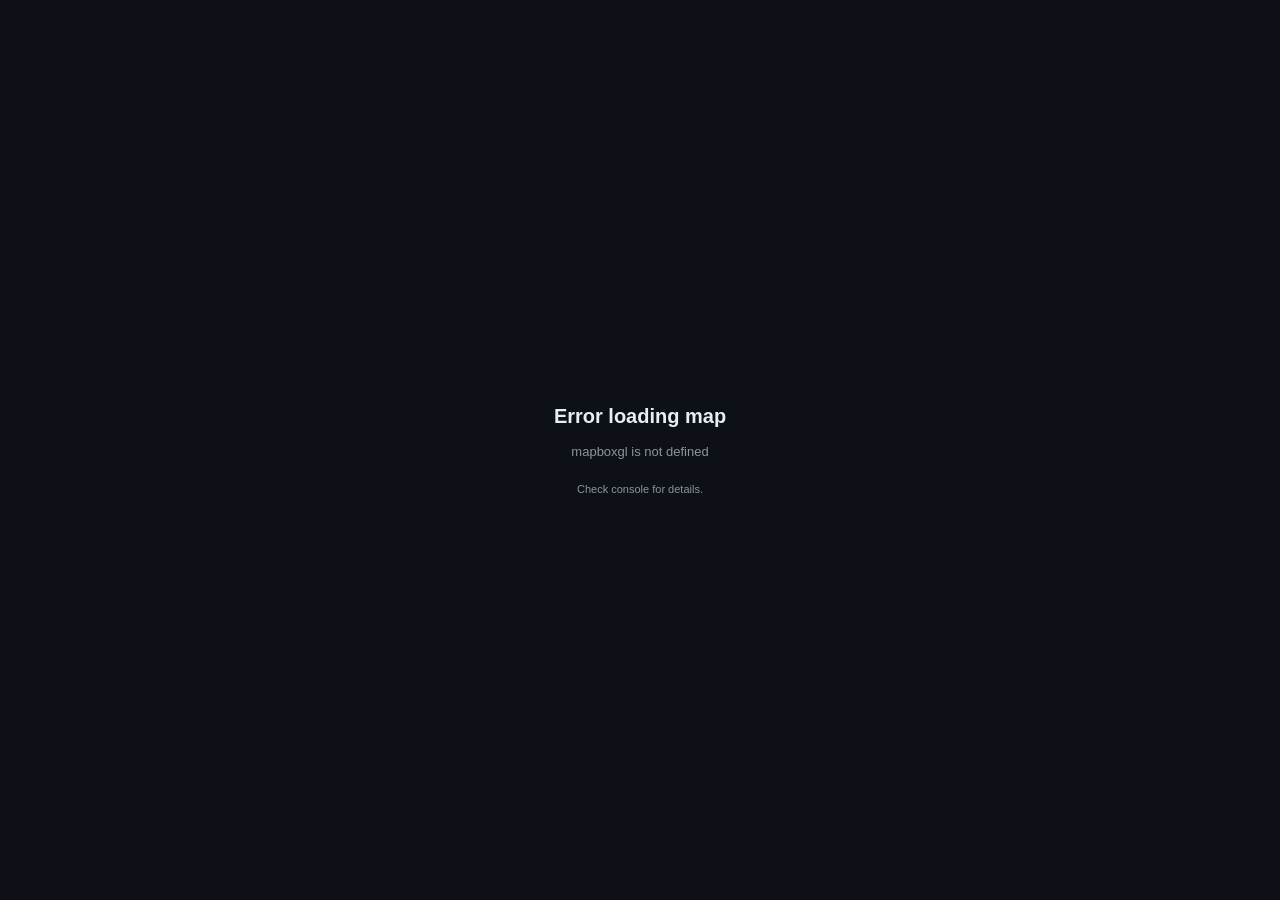
==== frontend/index.html @ da4aa9ca "Initial build: Chicago Population Explorer - 3D hour-by-hour population visualization using Mapbox G" ====
<!DOCTYPE html>
<html lang="en">
<head>
  <meta charset="UTF-8" />
  <meta name="viewport" content="width=device-width, initial-scale=1.0" />
  <title>Chicago Population Explorer</title>
  <link rel="stylesheet" href="https://api.mapbox.com/mapbox-gl-js/v3.3.0/mapbox-gl.css" />
  <link rel="stylesheet" href="css/style.css" />
</head>
<body>

  <!-- Header -->
  <header>
    <div class="header-left">
      <h1>Chicago Population Explorer</h1>
      <span class="subtitle">Hour-by-hour population dynamics</span>
    </div>
    <nav class="tabs">
      <button class="tab active" data-tab="story">Story</button>
      <button class="tab" data-tab="visualization">Visualization</button>
      <button class="tab" data-tab="statistics">Statistics</button>
      <button class="tab" data-tab="about">About</button>
    </nav>
  </header>

  <!-- Main content -->
  <main>

    <!-- Map (always visible) -->
    <div id="map-container">
      <div id="map"></div>

      <!-- Time controls -->
      <div id="time-controls">
        <div id="time-display">
          <span id="day-label">Monday</span>
          <span id="hour-label">12:00 AM</span>
        </div>
        <div id="slider-row">
          <button id="btn-play" title="Play/Pause">&#9654;</button>
          <input type="range" id="time-slider" min="0" max="167" value="0" step="1" />
        </div>
        <div id="speed-row">
          <label>Speed:</label>
          <select id="speed-select">
            <option value="400">0.5x</option>
            <option value="200" selected>1x</option>
            <option value="100">2x</option>
            <option value="50">4x</option>
          </select>
        </div>
      </div>

      <!-- Legend -->
      <div id="legend">
        <div class="legend-title">Population per block</div>
        <div class="legend-scale" id="legend-scale"></div>
        <div class="legend-mode-toggle">
          <button class="mode-btn active" data-mode="absolute">Residents</button>
          <button class="mode-btn" data-mode="change">Change</button>
        </div>
      </div>

      <!-- Stats overlay -->
      <div id="stats-overlay">
        <div class="stat-item">
          <span class="stat-label">Total Population</span>
          <span class="stat-value" id="stat-total">—</span>
        </div>
        <div class="stat-item">
          <span class="stat-label">vs. Overnight</span>
          <span class="stat-value" id="stat-change">—</span>
        </div>
      </div>
    </div>

    <!-- Story panel -->
    <div id="panel-story" class="side-panel active">
      <div id="story-content"></div>
      <div id="story-nav">
        <button id="btn-prev">&#8592; Prev</button>
        <span id="story-progress">1 / 8</span>
        <button id="btn-next">Next &#8594;</button>
      </div>
    </div>

    <!-- Visualization panel -->
    <div id="panel-visualization" class="side-panel">
      <h2>Explore Chicago</h2>
      <p>Use the time slider to scrub through the week hour by hour.</p>
      <p>Toggle between <strong>Residents</strong> (absolute population) and <strong>Change</strong> (vs overnight baseline) using the legend.</p>
      <div class="tip">Click any block on the map to see its population details.</div>
    </div>

    <!-- Statistics panel -->
    <div id="panel-statistics" class="side-panel">
      <h2>Statistics</h2>
      <div id="stats-chart-container">
        <canvas id="stats-chart"></canvas>
      </div>
      <div id="neighborhood-breakdown"></div>
    </div>

    <!-- About panel -->
    <div id="panel-about" class="side-panel">
      <h2>About This Project</h2>
      <p>
        Chicago Population Explorer models the city's hour-by-hour population
        distribution across census blocks, revealing how the city's 2.7 million
        residents mix with over 3 million daytime workers and visitors.
      </p>
      <h3>Data Sources</h3>
      <ul>
        <li><strong>US Census 2020</strong> — Block-level residential population</li>
        <li><strong>CTA Rail Hourly Ridership</strong> — Chicago Data Portal (public)</li>
        <li><strong>US Census LEHD</strong> — Daytime population normalization</li>
        <li><strong>CTA GTFS</strong> — Station locations</li>
      </ul>
      <h3>Methodology</h3>
      <p>
        Overnight populations come from the 2020 Census at the block level.
        Hourly net inflows and outflows are estimated from CTA rail turnstile data,
        scaled by Chicago's transit mode share (~30%), and dispersed to census blocks
        within 400 meters of each station. Final estimates are normalized against
        LEHD daytime population benchmarks.
      </p>
      <h3>Tech Stack</h3>
      <ul>
        <li>Mapbox GL JS — Map rendering</li>
        <li>D3.js — Charts and data binding</li>
        <li>Python + GeoPandas — Data pipeline</li>
        <li>US Census API + Chicago Data Portal — Source data</li>
      </ul>
      <p class="source-link">
        Source code: <a href="https://github.com/sourabhgithubcode/chicago-population-explorer" target="_blank">GitHub</a>
      </p>
    </div>

  </main>

  <!-- Tooltip -->
  <div id="tooltip" class="hidden"></div>

  <!-- Scripts -->
  <script src="https://api.mapbox.com/mapbox-gl-js/v3.3.0/mapbox-gl.js"></script>
  <script src="https://d3js.org/d3.v7.min.js"></script>
  <script src="config.js"></script>
  <script src="js/data.js"></script>
  <script src="js/map.js"></script>
  <script src="js/story.js"></script>
  <script src="js/main.js"></script>

</body>
</html>
---- frontend/css/style.css ----
/* =============================================
   Chicago Population Explorer — Stylesheet
   ============================================= */

*, *::before, *::after {
  box-sizing: border-box;
  margin: 0;
  padding: 0;
}

:root {
  --bg-dark:       #0d1117;
  --bg-panel:      #161b22;
  --bg-card:       #1c2128;
  --border:        #30363d;
  --text-primary:  #e6edf3;
  --text-muted:    #8b949e;
  --accent:        #58a6ff;
  --accent-warm:   #f0883e;
  --header-height: 56px;
  --panel-width:   340px;
  --color-low:     #0d47a1;
  --color-mid:     #1565c0;
  --color-high:    #e53935;
  --color-peak:    #ff1744;
}

html, body {
  height: 100%;
  font-family: -apple-system, BlinkMacSystemFont, "Segoe UI", Roboto, sans-serif;
  background: var(--bg-dark);
  color: var(--text-primary);
  overflow: hidden;
}

/* ---- Header ---- */
header {
  position: fixed;
  top: 0;
  left: 0;
  right: 0;
  height: var(--header-height);
  background: var(--bg-panel);
  border-bottom: 1px solid var(--border);
  display: flex;
  align-items: center;
  justify-content: space-between;
  padding: 0 20px;
  z-index: 100;
}

.header-left h1 {
  font-size: 16px;
  font-weight: 600;
  letter-spacing: 0.02em;
}

.header-left .subtitle {
  font-size: 11px;
  color: var(--text-muted);
  margin-left: 10px;
}

.tabs {
  display: flex;
  gap: 4px;
}

.tab {
  background: none;
  border: 1px solid transparent;
  color: var(--text-muted);
  padding: 6px 14px;
  border-radius: 6px;
  font-size: 13px;
  cursor: pointer;
  transition: all 0.15s;
}

.tab:hover {
  color: var(--text-primary);
  background: var(--bg-card);
}

.tab.active {
  color: var(--accent);
  border-color: var(--accent);
  background: rgba(88, 166, 255, 0.08);
}

/* ---- Layout ---- */
main {
  display: flex;
  height: calc(100vh - var(--header-height));
  margin-top: var(--header-height);
}

/* ---- Map ---- */
#map-container {
  flex: 1;
  position: relative;
  overflow: hidden;
}

#map {
  width: 100%;
  height: 100%;
}

/* ---- Time Controls ---- */
#time-controls {
  position: absolute;
  bottom: 24px;
  left: 50%;
  transform: translateX(-50%);
  background: rgba(13, 17, 23, 0.9);
  border: 1px solid var(--border);
  border-radius: 12px;
  padding: 14px 20px;
  min-width: 380px;
  backdrop-filter: blur(8px);
}

#time-display {
  display: flex;
  justify-content: space-between;
  font-size: 13px;
  color: var(--text-muted);
  margin-bottom: 10px;
}

#time-display #day-label {
  color: var(--accent);
  font-weight: 600;
}

#time-display #hour-label {
  color: var(--text-primary);
}

#slider-row {
  display: flex;
  align-items: center;
  gap: 10px;
  margin-bottom: 8px;
}

#btn-play {
  background: var(--accent);
  border: none;
  color: var(--bg-dark);
  width: 30px;
  height: 30px;
  border-radius: 50%;
  cursor: pointer;
  font-size: 12px;
  display: flex;
  align-items: center;
  justify-content: center;
  flex-shrink: 0;
  transition: background 0.15s;
}

#btn-play:hover {
  background: #79bfff;
}

#time-slider {
  flex: 1;
  height: 4px;
  -webkit-appearance: none;
  appearance: none;
  background: var(--border);
  border-radius: 2px;
  outline: none;
  cursor: pointer;
}

#time-slider::-webkit-slider-thumb {
  -webkit-appearance: none;
  width: 14px;
  height: 14px;
  border-radius: 50%;
  background: var(--accent);
  cursor: pointer;
}

#speed-row {
  display: flex;
  align-items: center;
  gap: 8px;
  font-size: 12px;
  color: var(--text-muted);
  justify-content: flex-end;
}

#speed-select {
  background: var(--bg-card);
  color: var(--text-primary);
  border: 1px solid var(--border);
  border-radius: 4px;
  padding: 2px 6px;
  font-size: 12px;
  cursor: pointer;
}

/* ---- Legend ---- */
#legend {
  position: absolute;
  top: 16px;
  right: 16px;
  background: rgba(13, 17, 23, 0.9);
  border: 1px solid var(--border);
  border-radius: 10px;
  padding: 14px;
  min-width: 180px;
  backdrop-filter: blur(8px);
  font-size: 12px;
}

.legend-title {
  font-weight: 600;
  margin-bottom: 10px;
  color: var(--text-primary);
}

.legend-scale {
  display: flex;
  flex-direction: column;
  gap: 4px;
  margin-bottom: 12px;
}

.legend-row {
  display: flex;
  align-items: center;
  gap: 8px;
}

.legend-swatch {
  width: 16px;
  height: 12px;
  border-radius: 2px;
  flex-shrink: 0;
}

.legend-label {
  color: var(--text-muted);
}

.legend-mode-toggle {
  display: flex;
  gap: 4px;
}

.mode-btn {
  flex: 1;
  padding: 4px 8px;
  font-size: 11px;
  border: 1px solid var(--border);
  border-radius: 4px;
  background: none;
  color: var(--text-muted);
  cursor: pointer;
  transition: all 0.15s;
}

.mode-btn.active {
  background: rgba(88, 166, 255, 0.15);
  color: var(--accent);
  border-color: var(--accent);
}

/* ---- Stats Overlay ---- */
#stats-overlay {
  position: absolute;
  top: 16px;
  left: 16px;
  background: rgba(13, 17, 23, 0.9);
  border: 1px solid var(--border);
  border-radius: 10px;
  padding: 12px 16px;
  backdrop-filter: blur(8px);
  display: flex;
  gap: 20px;
}

.stat-item {
  display: flex;
  flex-direction: column;
  gap: 2px;
}

.stat-label {
  font-size: 10px;
  color: var(--text-muted);
  text-transform: uppercase;
  letter-spacing: 0.05em;
}

.stat-value {
  font-size: 18px;
  font-weight: 700;
  color: var(--text-primary);
}

.stat-value.positive { color: #56d364; }
.stat-value.negative { color: #f85149; }

/* ---- Side Panel ---- */
.side-panel {
  width: var(--panel-width);
  background: var(--bg-panel);
  border-left: 1px solid var(--border);
  overflow-y: auto;
  padding: 24px 20px;
  display: none;
  flex-shrink: 0;
}

.side-panel.active {
  display: block;
}

.side-panel h2 {
  font-size: 16px;
  font-weight: 600;
  margin-bottom: 16px;
  padding-bottom: 12px;
  border-bottom: 1px solid var(--border);
}

.side-panel h3 {
  font-size: 13px;
  font-weight: 600;
  color: var(--accent);
  margin: 16px 0 8px;
}

.side-panel p {
  font-size: 13px;
  line-height: 1.7;
  color: var(--text-muted);
  margin-bottom: 10px;
}

.side-panel ul {
  padding-left: 16px;
}

.side-panel li {
  font-size: 13px;
  color: var(--text-muted);
  line-height: 1.8;
}

.tip {
  background: rgba(88, 166, 255, 0.08);
  border: 1px solid rgba(88, 166, 255, 0.3);
  border-radius: 6px;
  padding: 10px 12px;
  font-size: 12px;
  color: var(--accent);
  margin-top: 16px;
}

.source-link {
  margin-top: 16px;
}

.source-link a {
  color: var(--accent);
  text-decoration: none;
}

.source-link a:hover {
  text-decoration: underline;
}

/* ---- Story Panel ---- */
#story-content {
  min-height: 300px;
}

.story-step {
  display: none;
}

.story-step.active {
  display: block;
}

.story-step h3 {
  font-size: 15px;
  font-weight: 600;
  color: var(--text-primary);
  margin-bottom: 12px;
  padding-bottom: 8px;
  border-bottom: 1px solid var(--border);
}

.story-step p {
  font-size: 13px;
  line-height: 1.8;
  color: var(--text-muted);
  margin-bottom: 12px;
}

.story-step .highlight {
  color: var(--accent);
  font-weight: 600;
}

.story-step .stat-box {
  background: var(--bg-card);
  border: 1px solid var(--border);
  border-radius: 8px;
  padding: 12px;
  margin: 12px 0;
  text-align: center;
}

.story-step .stat-box .big-num {
  font-size: 28px;
  font-weight: 700;
  color: var(--accent-warm);
  display: block;
}

.story-step .stat-box .small-label {
  font-size: 11px;
  color: var(--text-muted);
  display: block;
  margin-top: 4px;
}

#story-nav {
  display: flex;
  align-items: center;
  justify-content: space-between;
  margin-top: 24px;
  padding-top: 16px;
  border-top: 1px solid var(--border);
}

#story-nav button {
  background: var(--bg-card);
  border: 1px solid var(--border);
  color: var(--text-primary);
  padding: 8px 14px;
  border-radius: 6px;
  cursor: pointer;
  font-size: 12px;
  transition: all 0.15s;
}

#story-nav button:hover {
  border-color: var(--accent);
  color: var(--accent);
}

#story-nav button:disabled {
  opacity: 0.3;
  cursor: not-allowed;
}

#story-progress {
  font-size: 12px;
  color: var(--text-muted);
}

/* ---- Tooltip ---- */
#tooltip {
  position: fixed;
  background: rgba(13, 17, 23, 0.95);
  border: 1px solid var(--border);
  border-radius: 8px;
  padding: 10px 14px;
  font-size: 12px;
  pointer-events: none;
  z-index: 200;
  max-width: 200px;
  line-height: 1.6;
}

#tooltip.hidden {
  display: none;
}

#tooltip .tt-title {
  font-weight: 600;
  color: var(--text-primary);
  margin-bottom: 4px;
}

#tooltip .tt-row {
  display: flex;
  justify-content: space-between;
  gap: 16px;
  color: var(--text-muted);
}

#tooltip .tt-val {
  color: var(--text-primary);
  font-weight: 600;
}

/* ---- Statistics Panel ---- */
#stats-chart-container {
  margin: 16px 0;
  background: var(--bg-card);
  border: 1px solid var(--border);
  border-radius: 8px;
  padding: 16px;
}

#stats-chart {
  width: 100%;
  height: 200px;
}

/* ---- Scrollbar ---- */
::-webkit-scrollbar { width: 6px; }
::-webkit-scrollbar-track { background: var(--bg-panel); }
::-webkit-scrollbar-thumb { background: var(--border); border-radius: 3px; }
::-webkit-scrollbar-thumb:hover { background: var(--text-muted); }

/* ---- Loading ---- */
#loading-overlay {
  position: fixed;
  inset: 0;
  background: var(--bg-dark);
  display: flex;
  flex-direction: column;
  align-items: center;
  justify-content: center;
  z-index: 999;
  gap: 16px;
}

#loading-overlay h2 {
  font-size: 20px;
  font-weight: 600;
}

#loading-overlay p {
  font-size: 13px;
  color: var(--text-muted);
}

.spinner {
  width: 40px;
  height: 40px;
  border: 3px solid var(--border);
  border-top-color: var(--accent);
  border-radius: 50%;
  animation: spin 0.8s linear infinite;
}

@keyframes spin {
  to { transform: rotate(360deg); }
}
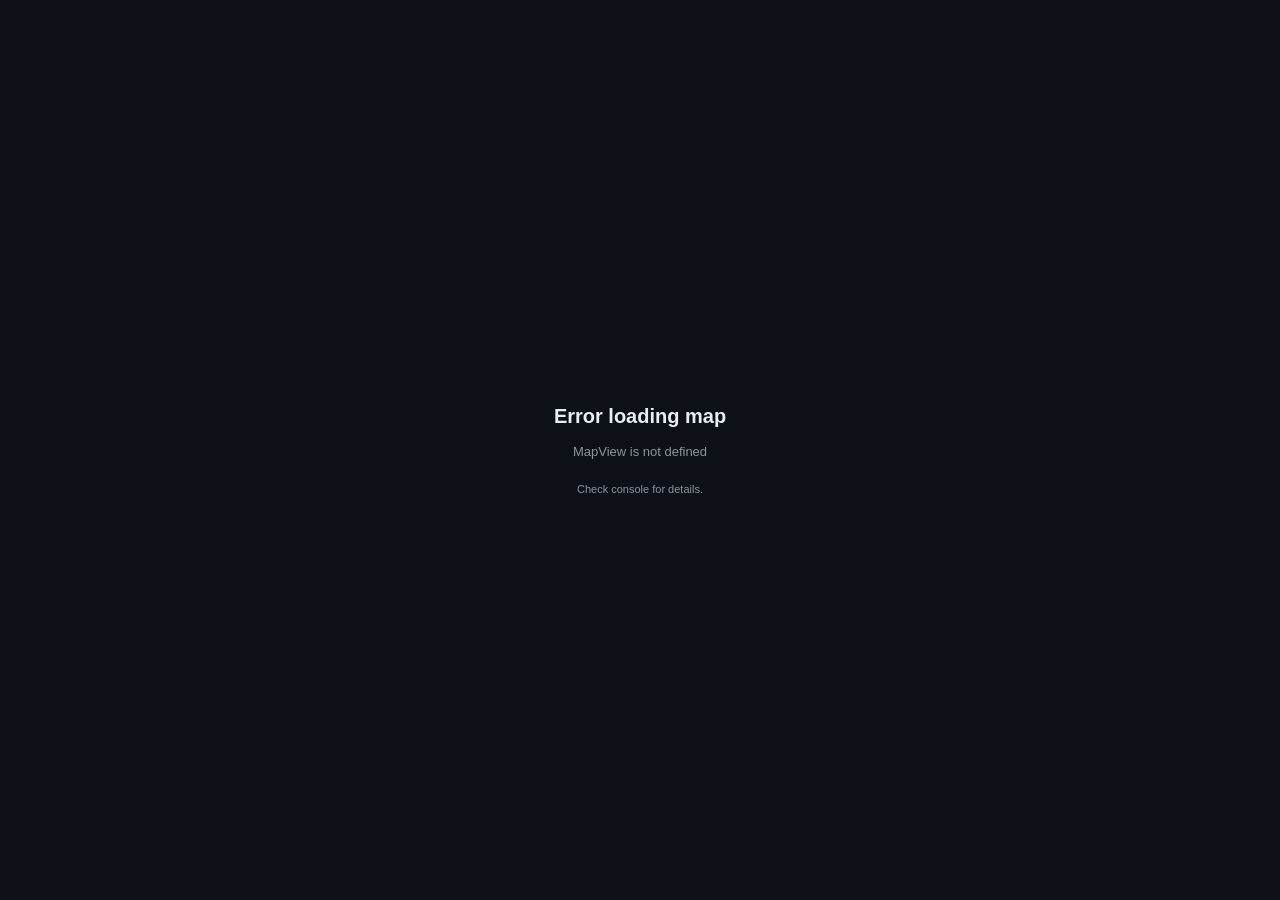
==== commit 0bc6b795: "Cook County bounds, taller extrusions, height exaggeration slider" ====
--- a/frontend/index.html
+++ b/frontend/index.html
@@ -48,6 +48,11 @@
             <option value="100">2x</option>
             <option value="50">4x</option>
           </select>
+          <label style="margin-left:12px">Height:</label>
+          <input type="range" id="exaggeration-slider"
+                 min="0.5" max="8" step="0.5" value="1"
+                 style="width:80px" />
+          <span id="exaggeration-label">1×</span>
         </div>
       </div>
 
@@ -147,6 +152,7 @@
   <script src="config.js"></script>
   <script src="js/data.js"></script>
   <script src="js/map.js"></script>
+  <script src="js/chart.js"></script>
   <script src="js/story.js"></script>
   <script src="js/main.js"></script>
 
--- a/frontend/css/style.css
+++ b/frontend/css/style.css
@@ -519,6 +519,196 @@
   height: 200px;
 }
 
+/* ---- Story: Contrast Box ---- */
+.contrast-box {
+  background: var(--bg-card);
+  border: 1px solid var(--border);
+  border-radius: 8px;
+  padding: 10px 12px;
+  margin: 12px 0;
+  display: flex;
+  flex-direction: column;
+  gap: 6px;
+}
+
+.contrast-item {
+  display: flex;
+  justify-content: space-between;
+  align-items: center;
+  font-size: 12px;
+}
+
+.contrast-label {
+  color: var(--text-muted);
+}
+
+.contrast-value {
+  font-weight: 600;
+  font-size: 11px;
+  padding: 2px 8px;
+  border-radius: 4px;
+}
+
+.contrast-value.high {
+  background: rgba(229, 57, 53, 0.15);
+  color: #ef5350;
+}
+
+.contrast-value.low {
+  background: rgba(13, 71, 161, 0.2);
+  color: #64b5f6;
+}
+
+/* ---- Story: Event Tag ---- */
+.event-tag {
+  display: inline-block;
+  background: rgba(88, 166, 255, 0.1);
+  border: 1px solid rgba(88, 166, 255, 0.4);
+  color: var(--accent);
+  font-size: 11px;
+  font-weight: 600;
+  padding: 3px 10px;
+  border-radius: 20px;
+  margin: 8px 0 10px;
+  letter-spacing: 0.03em;
+}
+
+.event-tag.anomaly {
+  background: rgba(240, 136, 62, 0.1);
+  border-color: rgba(240, 136, 62, 0.4);
+  color: var(--accent-warm);
+}
+
+/* ---- Chart Panel ---- */
+#chart-panel {
+  position: absolute;
+  bottom: 110px;
+  left: 16px;
+  width: 340px;
+  background: rgba(13,17,23,0.95);
+  border: 1px solid var(--border);
+  border-radius: 12px;
+  backdrop-filter: blur(10px);
+  z-index: 50;
+  overflow: hidden;
+}
+
+#chart-panel.hidden { display: none; }
+
+.chart-header {
+  padding: 12px 14px 8px;
+  border-bottom: 1px solid var(--border);
+}
+
+.chart-title-row {
+  display: flex;
+  justify-content: space-between;
+  align-items: center;
+  margin-bottom: 8px;
+}
+
+#chart-area-name {
+  font-size: 14px;
+  font-weight: 600;
+  color: var(--text-primary);
+}
+
+#chart-close {
+  background: none;
+  border: none;
+  color: var(--text-muted);
+  font-size: 14px;
+  cursor: pointer;
+  padding: 2px 6px;
+  border-radius: 4px;
+  transition: color 0.15s;
+}
+
+#chart-close:hover { color: var(--text-primary); }
+
+.chart-legend {
+  display: flex;
+  flex-wrap: wrap;
+  gap: 6px;
+}
+
+.chart-leg-item {
+  display: flex;
+  align-items: center;
+  gap: 4px;
+  font-size: 10px;
+  color: var(--text-muted);
+}
+
+.chart-leg-dot {
+  width: 8px;
+  height: 8px;
+  border-radius: 50%;
+  display: inline-block;
+}
+
+#chart-svg-container {
+  position: relative;
+  padding: 4px 0;
+  width: 100%;
+}
+
+#chart-svg-container svg { display: block; }
+
+.chart-crosshair-tip {
+  position: absolute;
+  top: 10px;
+  background: rgba(22,27,34,0.98);
+  border: 1px solid var(--border);
+  border-radius: 6px;
+  padding: 8px 10px;
+  font-size: 11px;
+  pointer-events: none;
+  z-index: 10;
+  min-width: 120px;
+}
+
+.chart-crosshair-tip.hidden { display: none; }
+
+.ctt-hour {
+  font-weight: 600;
+  color: var(--text-primary);
+  margin-bottom: 4px;
+  font-size: 11px;
+}
+
+.ctt-row {
+  display: flex;
+  align-items: center;
+  gap: 5px;
+  color: var(--text-muted);
+  line-height: 1.6;
+}
+
+.ctt-dot {
+  width: 7px; height: 7px;
+  border-radius: 50%;
+  display: inline-block;
+  flex-shrink: 0;
+}
+
+.ctt-day { flex: 1; }
+
+.ctt-val {
+  font-weight: 600;
+  color: var(--text-primary);
+}
+
+.chart-footer {
+  padding: 6px 14px 10px;
+  border-top: 1px solid var(--border);
+}
+
+#chart-peak-info {
+  font-size: 11px;
+  color: var(--text-muted);
+}
+
 /* ---- Scrollbar ---- */
 ::-webkit-scrollbar { width: 6px; }
 ::-webkit-scrollbar-track { background: var(--bg-panel); }
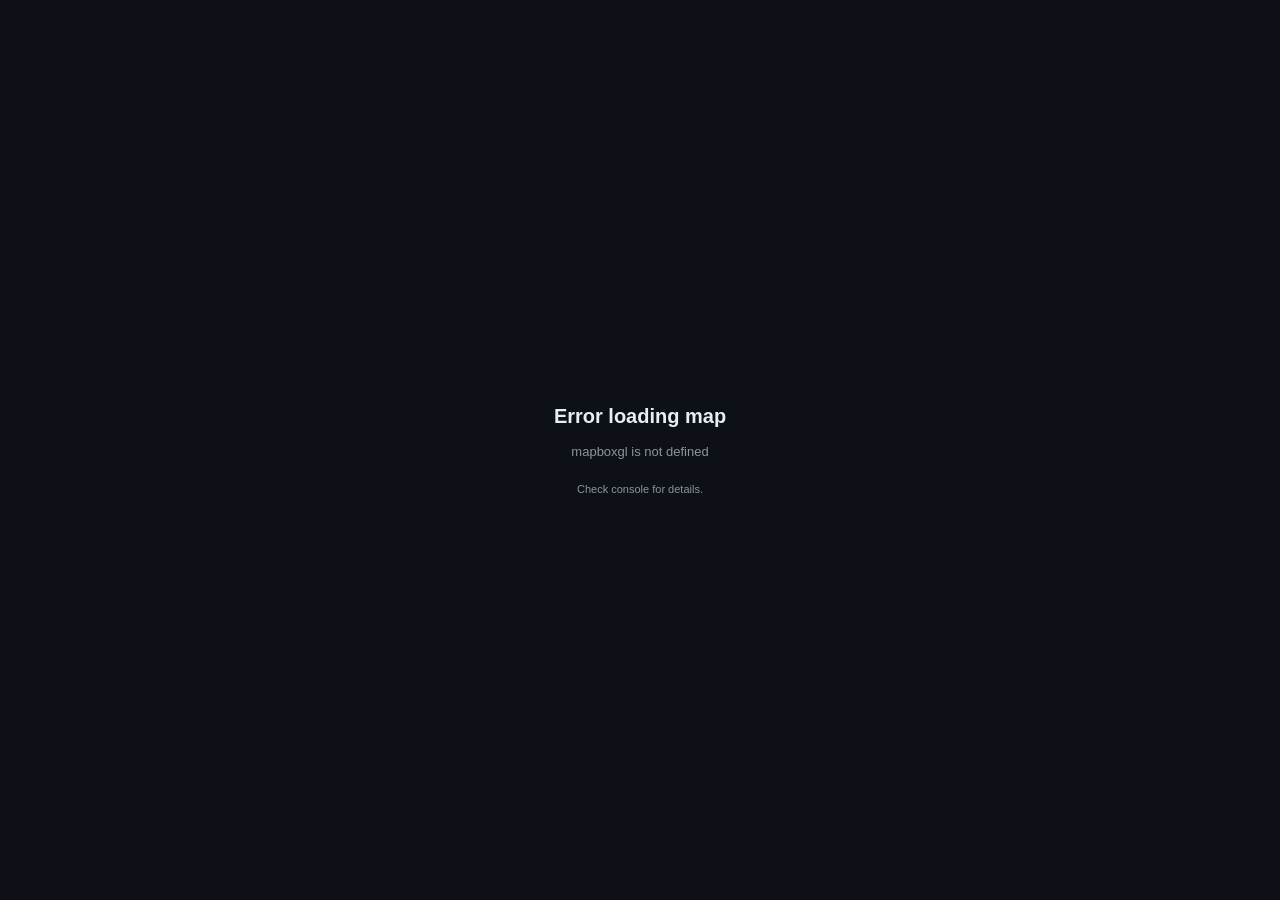
==== commit 18e8ccae: "Day tabs, hour slider, 3x taller extrusions, exaggeration slider" ====
--- a/frontend/index.html
+++ b/frontend/index.html
@@ -32,15 +32,29 @@
 
       <!-- Time controls -->
       <div id="time-controls">
-        <div id="time-display">
-          <span id="day-label">Monday</span>
+
+        <!-- Day tabs -->
+        <div id="day-tabs">
+          <button class="day-tab active" data-day="0">Mon</button>
+          <button class="day-tab" data-day="1">Tue</button>
+          <button class="day-tab" data-day="2">Wed</button>
+          <button class="day-tab" data-day="3">Thu</button>
+          <button class="day-tab" data-day="4">Fri</button>
+          <button class="day-tab weekend" data-day="5">Sat</button>
+          <button class="day-tab weekend" data-day="6">Sun</button>
+        </div>
+
+        <!-- Hour slider -->
+        <div id="hour-row">
+          <span class="hour-bound">12a</span>
+          <input type="range" id="hour-slider" min="0" max="23" value="0" step="1" />
+          <span class="hour-bound">11p</span>
           <span id="hour-label">12:00 AM</span>
         </div>
-        <div id="slider-row">
+
+        <!-- Controls row -->
+        <div id="controls-row">
           <button id="btn-play" title="Play/Pause">&#9654;</button>
-          <input type="range" id="time-slider" min="0" max="167" value="0" step="1" />
-        </div>
-        <div id="speed-row">
           <label>Speed:</label>
           <select id="speed-select">
             <option value="400">0.5x</option>
@@ -48,12 +62,13 @@
             <option value="100">2x</option>
             <option value="50">4x</option>
           </select>
-          <label style="margin-left:12px">Height:</label>
+          <span class="ctrl-divider"></span>
+          <label>Height:</label>
           <input type="range" id="exaggeration-slider"
-                 min="0.5" max="8" step="0.5" value="1"
-                 style="width:80px" />
-          <span id="exaggeration-label">1×</span>
+                 min="1" max="10" step="0.5" value="3" />
+          <span id="exaggeration-label">3×</span>
         </div>
+
       </div>
 
       <!-- Legend -->
--- a/frontend/css/style.css
+++ b/frontend/css/style.css
@@ -113,59 +113,74 @@
   bottom: 24px;
   left: 50%;
   transform: translateX(-50%);
-  background: rgba(13, 17, 23, 0.9);
-  border: 1px solid var(--border);
-  border-radius: 12px;
-  padding: 14px 20px;
-  min-width: 380px;
-  backdrop-filter: blur(8px);
-}
-
-#time-display {
-  display: flex;
-  justify-content: space-between;
+  background: rgba(13, 17, 23, 0.92);
+  border: 1px solid var(--border);
+  border-radius: 14px;
+  padding: 12px 16px;
+  min-width: 420px;
+  backdrop-filter: blur(10px);
+  display: flex;
+  flex-direction: column;
+  gap: 10px;
+}
+
+/* Day tabs */
+#day-tabs {
+  display: flex;
+  gap: 4px;
+}
+
+.day-tab {
+  flex: 1;
+  padding: 5px 0;
+  font-size: 12px;
+  font-weight: 600;
+  border: 1px solid var(--border);
+  border-radius: 6px;
+  background: var(--bg-card);
+  color: var(--text-muted);
+  cursor: pointer;
+  transition: all 0.15s;
+}
+
+.day-tab:hover {
+  color: var(--text-primary);
+  border-color: rgba(88,166,255,0.4);
+}
+
+.day-tab.active {
+  background: rgba(88,166,255,0.15);
+  color: var(--accent);
+  border-color: var(--accent);
+}
+
+.day-tab.weekend        { color: #8b949e; }
+.day-tab.weekend.active { background: rgba(240,136,62,0.15); color: var(--accent-warm); border-color: var(--accent-warm); }
+
+/* Hour slider row */
+#hour-row {
+  display: flex;
+  align-items: center;
+  gap: 8px;
+}
+
+.hour-bound {
+  font-size: 10px;
+  color: var(--text-muted);
+  flex-shrink: 0;
+  width: 22px;
+  text-align: center;
+}
+
+#hour-label {
   font-size: 13px;
-  color: var(--text-muted);
-  margin-bottom: 10px;
-}
-
-#time-display #day-label {
-  color: var(--accent);
-  font-weight: 600;
-}
-
-#time-display #hour-label {
-  color: var(--text-primary);
-}
-
-#slider-row {
-  display: flex;
-  align-items: center;
-  gap: 10px;
-  margin-bottom: 8px;
-}
-
-#btn-play {
-  background: var(--accent);
-  border: none;
-  color: var(--bg-dark);
-  width: 30px;
-  height: 30px;
-  border-radius: 50%;
-  cursor: pointer;
-  font-size: 12px;
-  display: flex;
-  align-items: center;
-  justify-content: center;
-  flex-shrink: 0;
-  transition: background 0.15s;
-}
-
-#btn-play:hover {
-  background: #79bfff;
-}
-
-#time-slider {
+  font-weight: 600;
+  color: var(--text-primary);
+  min-width: 72px;
+  text-align: right;
+}
+
+#hour-slider {
   flex: 1;
   height: 4px;
   -webkit-appearance: none;
@@ -176,32 +191,84 @@
   cursor: pointer;
 }
 
-#time-slider::-webkit-slider-thumb {
+#hour-slider::-webkit-slider-thumb {
+  -webkit-appearance: none;
+  width: 16px;
+  height: 16px;
+  border-radius: 50%;
+  background: var(--accent);
+  cursor: pointer;
+  border: 2px solid var(--bg-dark);
+}
+
+/* Controls row */
+#controls-row {
+  display: flex;
+  align-items: center;
+  gap: 8px;
+  font-size: 12px;
+  color: var(--text-muted);
+}
+
+#btn-play {
+  background: var(--accent);
+  border: none;
+  color: var(--bg-dark);
+  width: 28px;
+  height: 28px;
+  border-radius: 50%;
+  cursor: pointer;
+  font-size: 11px;
+  display: flex;
+  align-items: center;
+  justify-content: center;
+  flex-shrink: 0;
+  transition: background 0.15s;
+}
+
+#btn-play:hover { background: #79bfff; }
+
+.ctrl-divider {
+  width: 1px;
+  height: 16px;
+  background: var(--border);
+  margin: 0 4px;
+}
+
+#speed-select {
+  background: var(--bg-card);
+  color: var(--text-primary);
+  border: 1px solid var(--border);
+  border-radius: 4px;
+  padding: 2px 6px;
+  font-size: 12px;
+  cursor: pointer;
+}
+
+#exaggeration-slider {
+  width: 90px;
+  height: 4px;
+  -webkit-appearance: none;
+  appearance: none;
+  background: var(--border);
+  border-radius: 2px;
+  outline: none;
+  cursor: pointer;
+}
+
+#exaggeration-slider::-webkit-slider-thumb {
   -webkit-appearance: none;
   width: 14px;
   height: 14px;
   border-radius: 50%;
-  background: var(--accent);
-  cursor: pointer;
-}
-
-#speed-row {
-  display: flex;
-  align-items: center;
-  gap: 8px;
-  font-size: 12px;
-  color: var(--text-muted);
-  justify-content: flex-end;
-}
-
-#speed-select {
-  background: var(--bg-card);
-  color: var(--text-primary);
-  border: 1px solid var(--border);
-  border-radius: 4px;
-  padding: 2px 6px;
-  font-size: 12px;
-  cursor: pointer;
+  background: var(--accent-warm);
+  cursor: pointer;
+}
+
+#exaggeration-label {
+  color: var(--accent-warm);
+  font-weight: 600;
+  min-width: 28px;
 }
 
 /* ---- Legend ---- */
